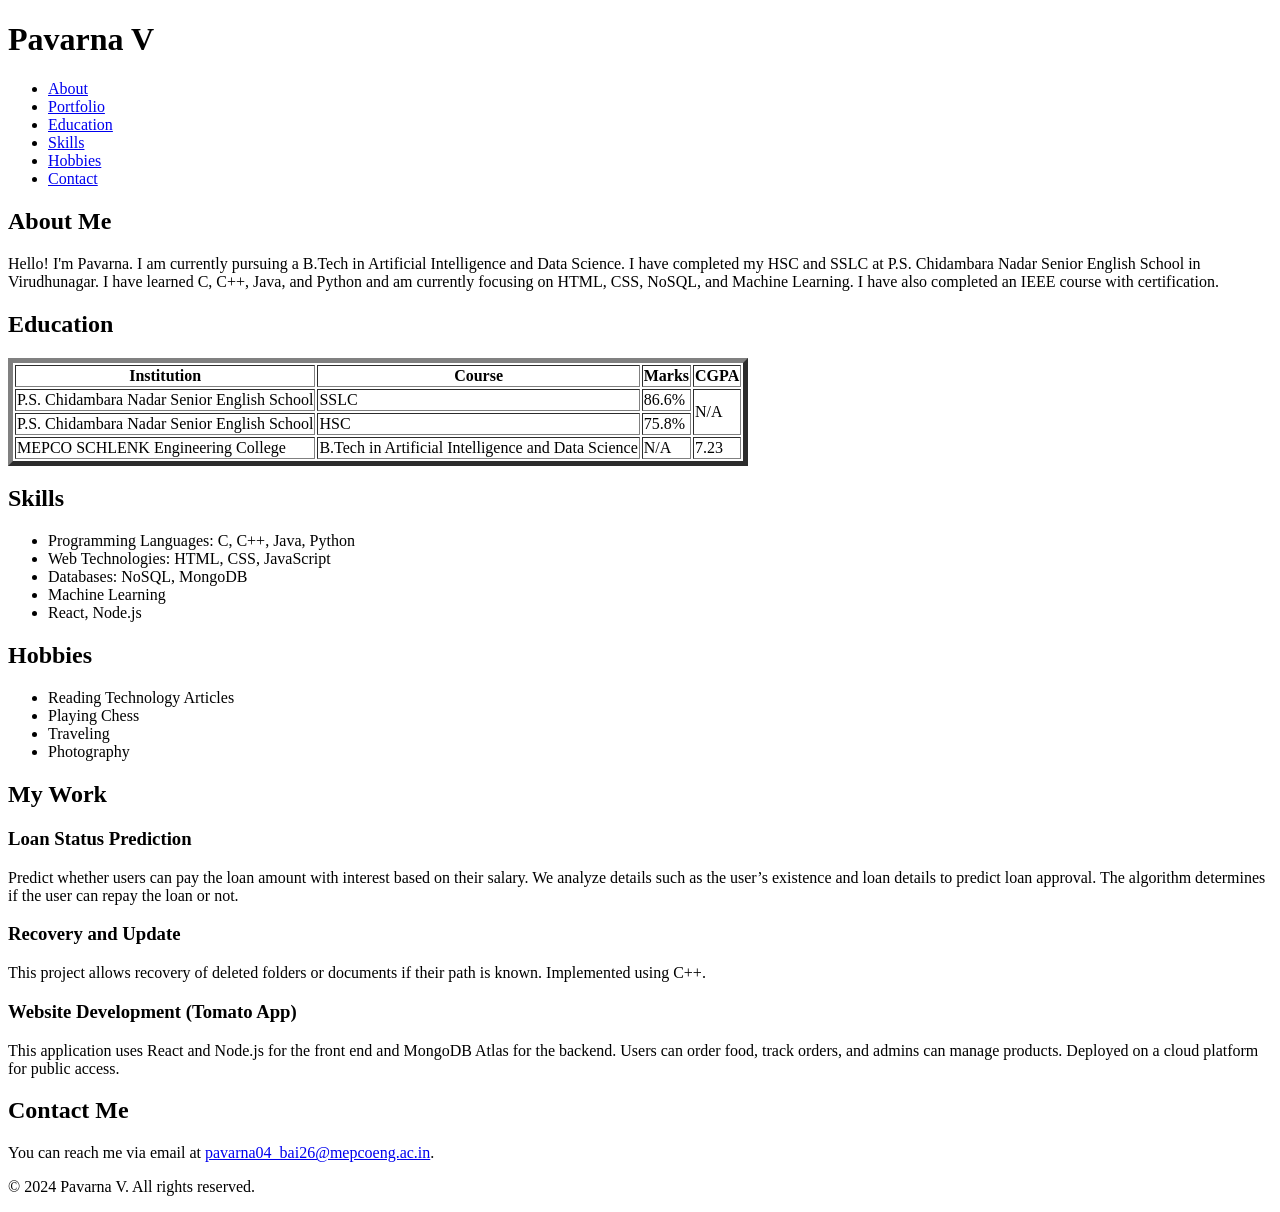
==== index.html @ ef420c5a "Add files via upload" ====
<!DOCTYPE html>
<html lang="en">
<head>
    <meta charset="UTF-8">
    <meta name="viewport" content="width=device-width, initial-scale=1.0">
    <title>Pavarna V - Portfolio</title>
    <link rel="stylesheet" href="styles.css">
</head>
<body>
    <header>
        <h1>Pavarna V</h1>
        <nav>
            <ul>
                <li><a href="#about">About</a></li>
                <li><a href="#portfolio">Portfolio</a></li>
                <li><a href="#education">Education</a></li>
                <li><a href="#skills">Skills</a></li>
                <li><a href="#hobbies">Hobbies</a></li>
                <li><a href="#contact">Contact</a></li>
            </ul>
        </nav>
    </header>

    <section id="about">
        <h2>About Me</h2>
        <p>Hello! I'm Pavarna. I am currently pursuing a B.Tech in Artificial Intelligence and Data Science. I have completed my HSC and SSLC at P.S. Chidambara Nadar Senior English School in Virudhunagar. I have learned C, C++, Java, and Python and am currently focusing on HTML, CSS, NoSQL, and Machine Learning. I have also completed an IEEE course with certification.</p>
    </section>

    <section id="education">
        <h2>Education</h2>
        <table border="5">
            <thead>
                <tr>
                    <th>Institution</th>
                    <th>Course</th>
                    <th>Marks</th>
                    <th>CGPA</th>
                </tr>
            </thead>
            <tbody>
                <tr>
                    <td>P.S. Chidambara Nadar Senior English School</td>
                             <td>SSLC</td>
                    <td>86.6%</td>
                    <td rowspan="2">N/A</td>
                </tr>
                <tr>
                    <td>P.S. Chidambara Nadar Senior English School</td>
                    <td>HSC</td>
                    <td>75.8%</td>
                </tr>
                <tr>
                    <td>MEPCO SCHLENK Engineering College</td>
                    <td>B.Tech in Artificial Intelligence and Data Science</td>
                    <td>N/A</td>
                    <td>7.23</td>
                </tr>
            </tbody>
        </table>
    </section>

    <section id="skills">
        <h2>Skills</h2>
        <ul>
            <li>Programming Languages: C, C++, Java, Python</li>
            <li>Web Technologies: HTML, CSS, JavaScript</li>
            <li>Databases: NoSQL, MongoDB</li>
            <li>Machine Learning</li>
            <li>React, Node.js</li>
        </ul>
    </section>

    <section id="hobbies">
        <h2>Hobbies</h2>
        <ul>
            <li>Reading Technology Articles</li>
            <li>Playing Chess</li>
            <li>Traveling</li>
            <li>Photography</li>
        </ul>
    </section>

    <section id="portfolio">
        <h2>My Work</h2>
        <div class="project">
            <h3>Loan Status Prediction</h3>
            <p>Predict whether users can pay the loan amount with interest based on their salary. We analyze details such as the user’s existence and loan details to predict loan approval. The algorithm determines if the user can repay the loan or not.</p>
        </div>
        <div class="project">
            <h3>Recovery and Update</h3>
            <p>This project allows recovery of deleted folders or documents if their path is known. Implemented using C++.</p>
        </div>
        <div class="project">
            <h3>Website Development (Tomato App)</h3>
            <p>This application uses React and Node.js for the front end and MongoDB Atlas for the backend. Users can order food, track orders, and admins can manage products. Deployed on a cloud platform for public access.</p>
        </div>
    </section>

    <section id="contact">
        <h2>Contact Me</h2>
        <p>You can reach me via email at <a href="mailto:pavarna04_bai26@mepcoeng.ac.in">pavarna04_bai26@mepcoeng.ac.in</a>.</p>
    </section>

    <footer>
        <p>&copy; 2024 Pavarna V. All rights reserved.</p>
    </footer>
</body>
</html>
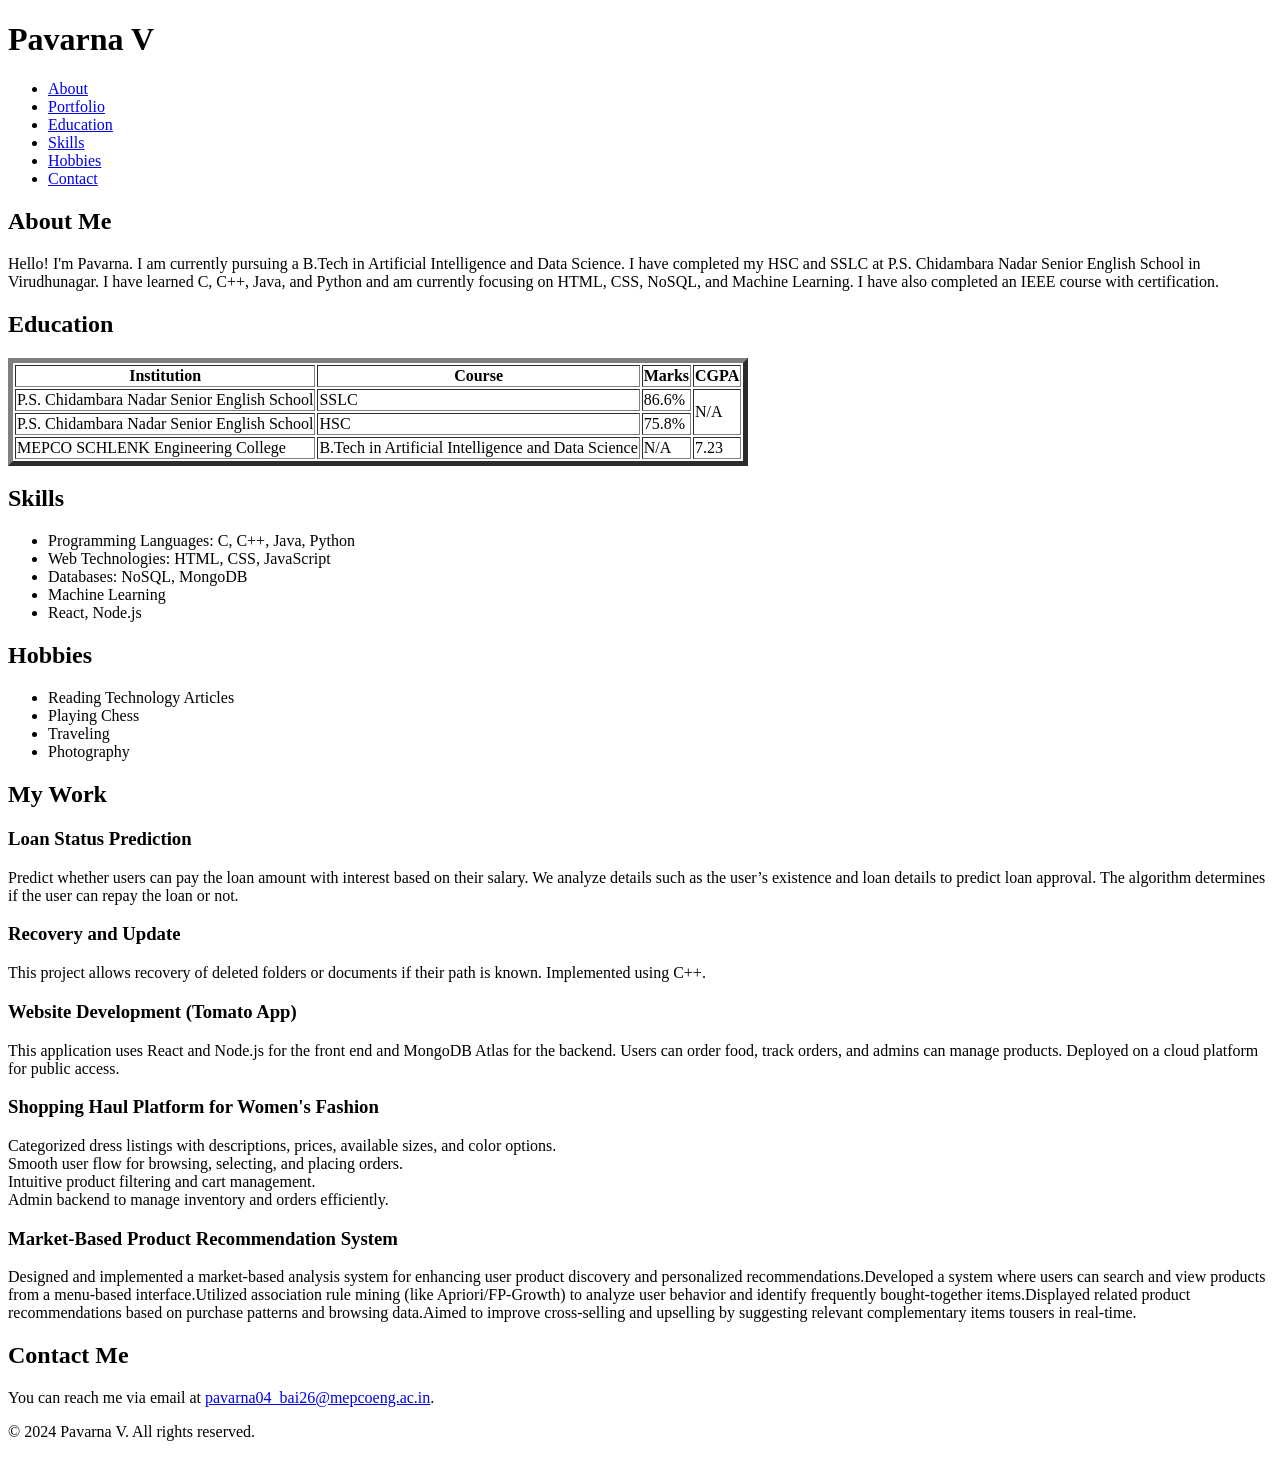
==== commit dc7a1a76: "Update index.html" ====
--- a/index.html
+++ b/index.html
@@ -94,6 +94,14 @@
             <h3>Website Development (Tomato App)</h3>
             <p>This application uses React and Node.js for the front end and MongoDB Atlas for the backend. Users can order food, track orders, and admins can manage products. Deployed on a cloud platform for public access.</p>
         </div>
+         <div class="project">
+            <h3>Shopping Haul Platform for Women's Fashion</h3>
+            <p> Categorized dress listings with descriptions, prices, available sizes, and color options.<br> Smooth user flow for browsing, selecting, and placing orders.<br>Intuitive product filtering and cart management.<br>Admin backend to manage inventory and orders efficiently.<br></p>
+        </div>
+         <div class="project">
+            <h3> Market-Based Product Recommendation System</h3>
+            <p>  Designed and implemented a market-based analysis system for enhancing user product discovery and personalized recommendations.Developed a system where users can search and view products from a menu-based interface.Utilized association rule mining (like Apriori/FP-Growth) to analyze user behavior and identify frequently bought-together items.Displayed related product recommendations based on purchase patterns and browsing data.Aimed to improve cross-selling and upselling by suggesting relevant complementary items tousers in real-time.</p>
+        </div>
     </section>
 
     <section id="contact">
@@ -106,3 +114,4 @@
     </footer>
 </body>
 </html>
+
